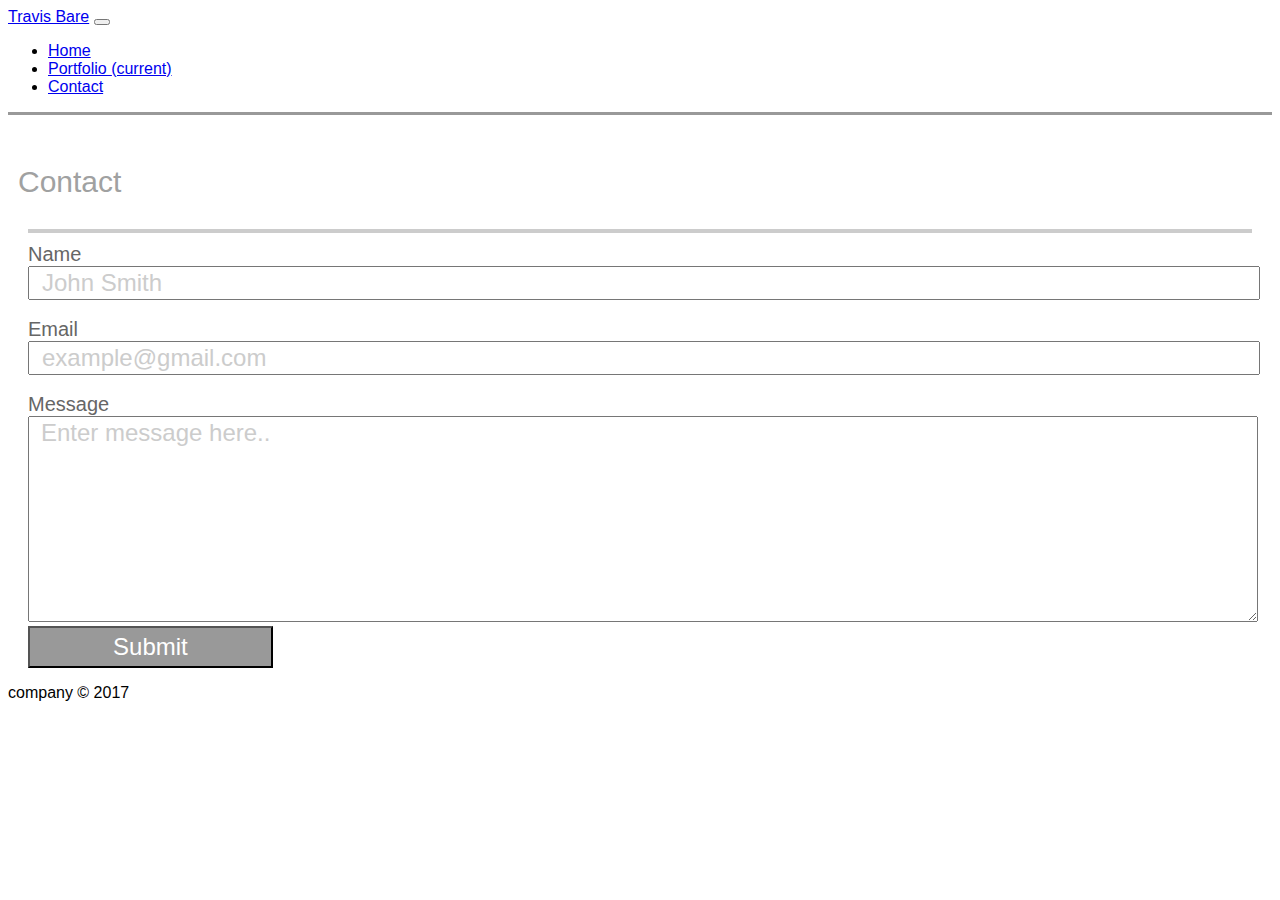
==== contact.html @ 3b7f6321 "Fixed contact page. Final" ====
<!DOCTYPE html>
<html lang="en">
<head>
    <meta charset="UTF-8">
    <meta name="viewport" content="width=device-width, initial-scale=1.0">
    <meta http-equiv="X-UA-Compatible" content="ie=edge">
    <title>Bootstrap Porfolio - Travis Bare</title>
    <link rel="stylesheet" href="https://stackpath.bootstrapcdn.com/bootstrap/4.2.1/css/bootstrap.min.css" integrity="sha384-GJzZqFGwb1QTTN6wy59ffF1BuGJpLSa9DkKMp0DgiMDm4iYMj70gZWKYbI706tWS" crossorigin="anonymous">
    <link rel="stylesheet" href="css/style.css">

</head>
<body>
<!-- As a link -->

<div class="container">
        <nav class="navbar navbar-expand-lg navbar-light bg-light bottom-border">
                <a class="navbar-brand" href="#">Travis Bare</a>
                    <button class="navbar-toggler" type="button" data-toggle="collapse" data-target="#navbarNav" aria-controls="navbarNav" aria-expanded="false" aria-label="Toggle navigation">
                    <span class="navbar-toggler-icon"></span>
                </button>
                <div class="collapse navbar-collapse" id="navbarNav">
                  <ul class="navbar-nav">
                    <li class="nav-item active">
                      <a class="nav-link" href="index.html">Home </a>
                    </li>
                    <li class="nav-item">
                      <a class="nav-link" href="portfolio.html">Portfolio <span class="sr-only">(current)</span></a>
                    </li>
                    <li class="nav-item">
                      <a class="nav-link" href="contact.html">Contact</a>
                    </li>
                    
                  </ul>
                </div>
              </nav>
      
   <div class="row">
        <div class="col-md-12 ">
            <p class="about">Contact</p>

        </div>
    </div> 
    
    <div class="row">
            <div class="col-md-12 ">
                    <div class="wrapper">
                            <form>
                                <label>Name</label><br>
                                <input type="text" name="name" placeholder="John Smith"><br><br>
                                <label>Email</label><br>
                                <input type="email" name="email" placeholder="example@gmail.com"><br><br>
                                <label>Message</label><br>
                                <textarea class="textarea" name="comment"  placeholder="Enter message here.."></textarea> <br>
                                <input class="button" type="button" value="Submit"><br>
                            </form>
                            
                    </div>
    
            </div>
    </div>  


    
   

<!-- Footer -->

<nav class="navbar navbar-default navbar-fixed-bottom">
        <div class="container">
            
    
            <p >company &copy; 2017</p>
        </div>
    </nav>



</div>
  
<script src="https://code.jquery.com/jquery-3.3.1.slim.min.js" integrity="sha384-q8i/X+965DzO0rT7abK41JStQIAqVgRVzpbzo5smXKp4YfRvH+8abtTE1Pi6jizo" crossorigin="anonymous"></script>
<script src="https://cdnjs.cloudflare.com/ajax/libs/popper.js/1.14.6/umd/popper.min.js" integrity="sha384-wHAiFfRlMFy6i5SRaxvfOCifBUQy1xHdJ/yoi7FRNXMRBu5WHdZYu1hA6ZOblgut" crossorigin="anonymous"></script>
<script src="https://stackpath.bootstrapcdn.com/bootstrap/4.2.1/js/bootstrap.min.js" integrity="sha384-B0UglyR+jN6CkvvICOB2joaf5I4l3gm9GU6Hc1og6Ls7i6U/mkkaduKaBhlAXv9k" crossorigin="anonymous"></script>
        
</body>
</html>
---- css/style.css ----
*{
    font-family: Arial, Helvetica, sans-serif;
}



.nametag {
    font-size: 40px;
    background-color:aqua;
    padding:10px;
    /* display:inline; */
    margin-top: 150px;
    margin-left: 100px;
}


.bottom-border{
    border-bottom: solid 3px #999;
}

.navwrapper{
    width:960px;

}    
 
.center{
    text-align: center;
}



.content{
    display: inline-block;
}   

.about{
    font-size: 30px;
    color:rgb(160, 161, 161);
    margin-top:50px;
    margin-left: 10px;
}

.navbar-center
{
    position: absolute;
    width: 100%;
    left: 0px;
    top: 0px;
    text-align: center;
    float:none;
    height:20%;

}

.wrapper{
    background-color: #ffffff;
    border-top: 4px solid  #cccccc;
    padding-top:10px;
    margin-left: 20px;
    margin-right: 20px;
    
}
form label{
    font-size: 20px;
    color:#666666;
   
}

form input, textarea{
    font-size: 24px;
    width:100%;
   
}::placeholder{
    color:#cccccc;
    padding-left: 10px;

}



.textarea {
    height:200px;
}

.button{
    width: 20%;
    background-color: #999;
    padding:5px;
    color: #ffffff;
}
.photopod {
    position: relative;
    text-align: center;
    margin:0;
    
}


.footer {
    position: absolute;
    bottom: 0;
    width: 100%;
    /* Set the fixed height of the footer here */
    height: 60px;
    background-color: #f5f5f5;
  }
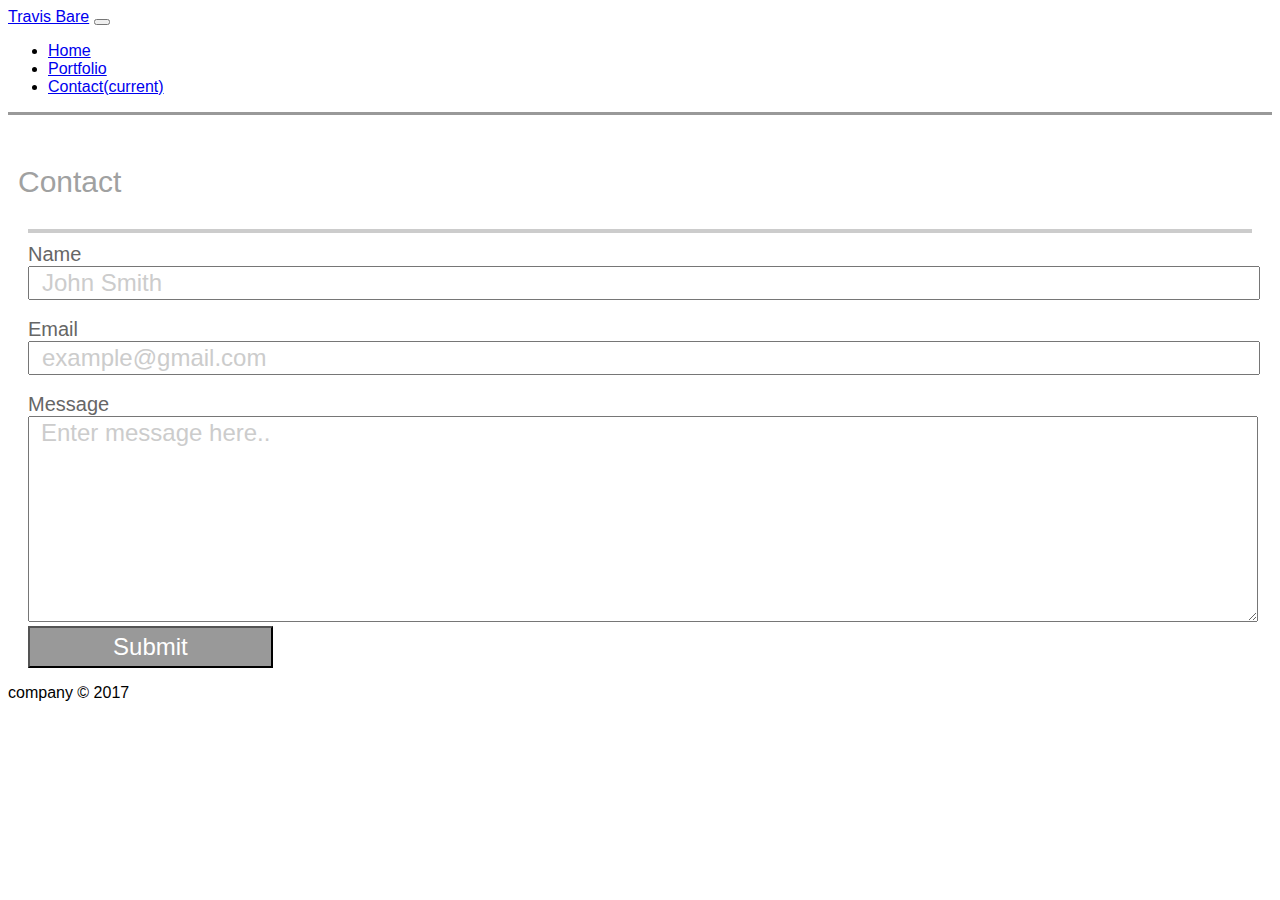
==== commit f0c5fee3: "updated active links" ====
--- a/contact.html
+++ b/contact.html
@@ -20,14 +20,14 @@
                 </button>
                 <div class="collapse navbar-collapse" id="navbarNav">
                   <ul class="navbar-nav">
-                    <li class="nav-item active">
+                    <li class="nav-item">
                       <a class="nav-link" href="index.html">Home </a>
                     </li>
                     <li class="nav-item">
-                      <a class="nav-link" href="portfolio.html">Portfolio <span class="sr-only">(current)</span></a>
+                      <a class="nav-link" href="portfolio.html">Portfolio </a>
                     </li>
-                    <li class="nav-item">
-                      <a class="nav-link" href="contact.html">Contact</a>
+                    <li class="nav-item active">
+                      <a class="nav-link" href="contact.html">Contact<span class="sr-only">(current)</span></a>
                     </li>
                     
                   </ul>
